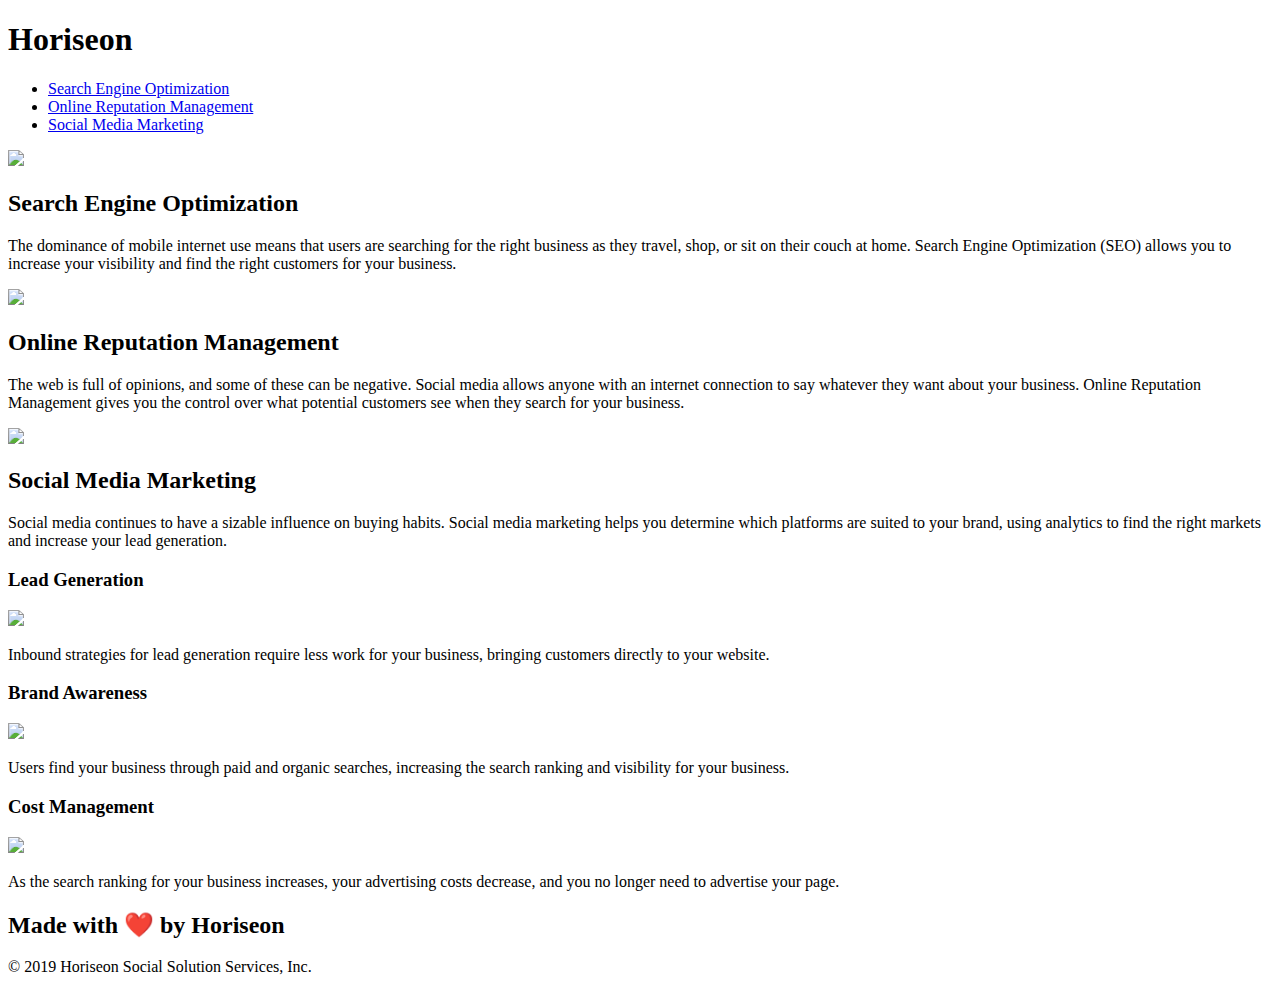
==== code_refactor.html @ 7803e8f1 "Linked the CSS file to html and updated the Title" ====
<!DOCTYPE html>
<html lang="en-us">

<head>
    <meta charset="UTF-8" />
    <link rel="stylesheet" href="style.css">
    <title>Horiseon</title>
</head>

<body>
    <div class="header">
        <h1>Hori<span class="seo">seo</span>n</h1>
        <div>
            <ul>
                <li>
                    <a href="#search-engine-optimization">Search Engine Optimization</a>
                </li>
                <li>
                    <a href="#online-reputation-management">Online Reputation Management</a>
                </li>
                <li>
                    <a href="#social-media-marketing">Social Media Marketing</a>
                </li>
            </ul>
        </div>
    </div>
    <div class="hero"></div>
    <div class="content">
        <div class="search-engine-optimization">
            <img src="./assets/images/search-engine-optimization.jpg" class="float-left" />
            <h2>Search Engine Optimization</h2>
            <p>
                The dominance of mobile internet use means that users are searching for the right business as they travel, shop, or sit on their couch at home. Search Engine Optimization (SEO) allows you to increase your visibility and find the right customers for your business.
            </p>
        </div>
        <div id="online-reputation-management" class="online-reputation-management">
            <img src="./assets/images/online-reputation-management.jpg" class="float-right" />
            <h2>Online Reputation Management</h2>
            <p>
                The web is full of opinions, and some of these can be negative. Social media allows anyone with an internet connection to say whatever they want about your business. Online Reputation Management gives you the control over what potential customers see when they search for your business.
            </p>
        </div>
        <div id="social-media-marketing" class="social-media-marketing">
            <img src="./assets/images/social-media-marketing.jpg" class="float-left" />
            <h2>Social Media Marketing</h2>
            <p>
                Social media continues to have a sizable influence on buying habits. Social media marketing helps you determine which platforms are suited to your brand, using analytics to find the right markets and increase your lead generation.
            </p>
        </div>
    </div>
    <div class="benefits">
        <div class="benefit-lead">
            <h3>Lead Generation</h3>
            <img src="./assets/images/lead-generation.png" />
            <p>
                Inbound strategies for lead generation require less work for your business, bringing customers directly to your website.
            </p>
        </div>
        <div class="benefit-brand">
            <h3>Brand Awareness</h3>
            <img src="./assets/images/brand-awareness.png" />
            <p>
                Users find your business through paid and organic searches, increasing the search ranking and visibility for your business.
            </p>
        </div>
        <div class="benefit-cost">
            <h3>Cost Management</h3>
            <img src="./assets/images/cost-management.png"></img>
            <p>
                As the search ranking for your business increases, your advertising costs decrease, and you no longer need to advertise your page.
            </p>
        </div>
    </div>
    <div class="footer">
        <h2>Made with ❤️️ by Horiseon</h2>
        <p>
            &copy; 2019 Horiseon Social Solution Services, Inc.
        </p>
    </div>
</body>

</html>
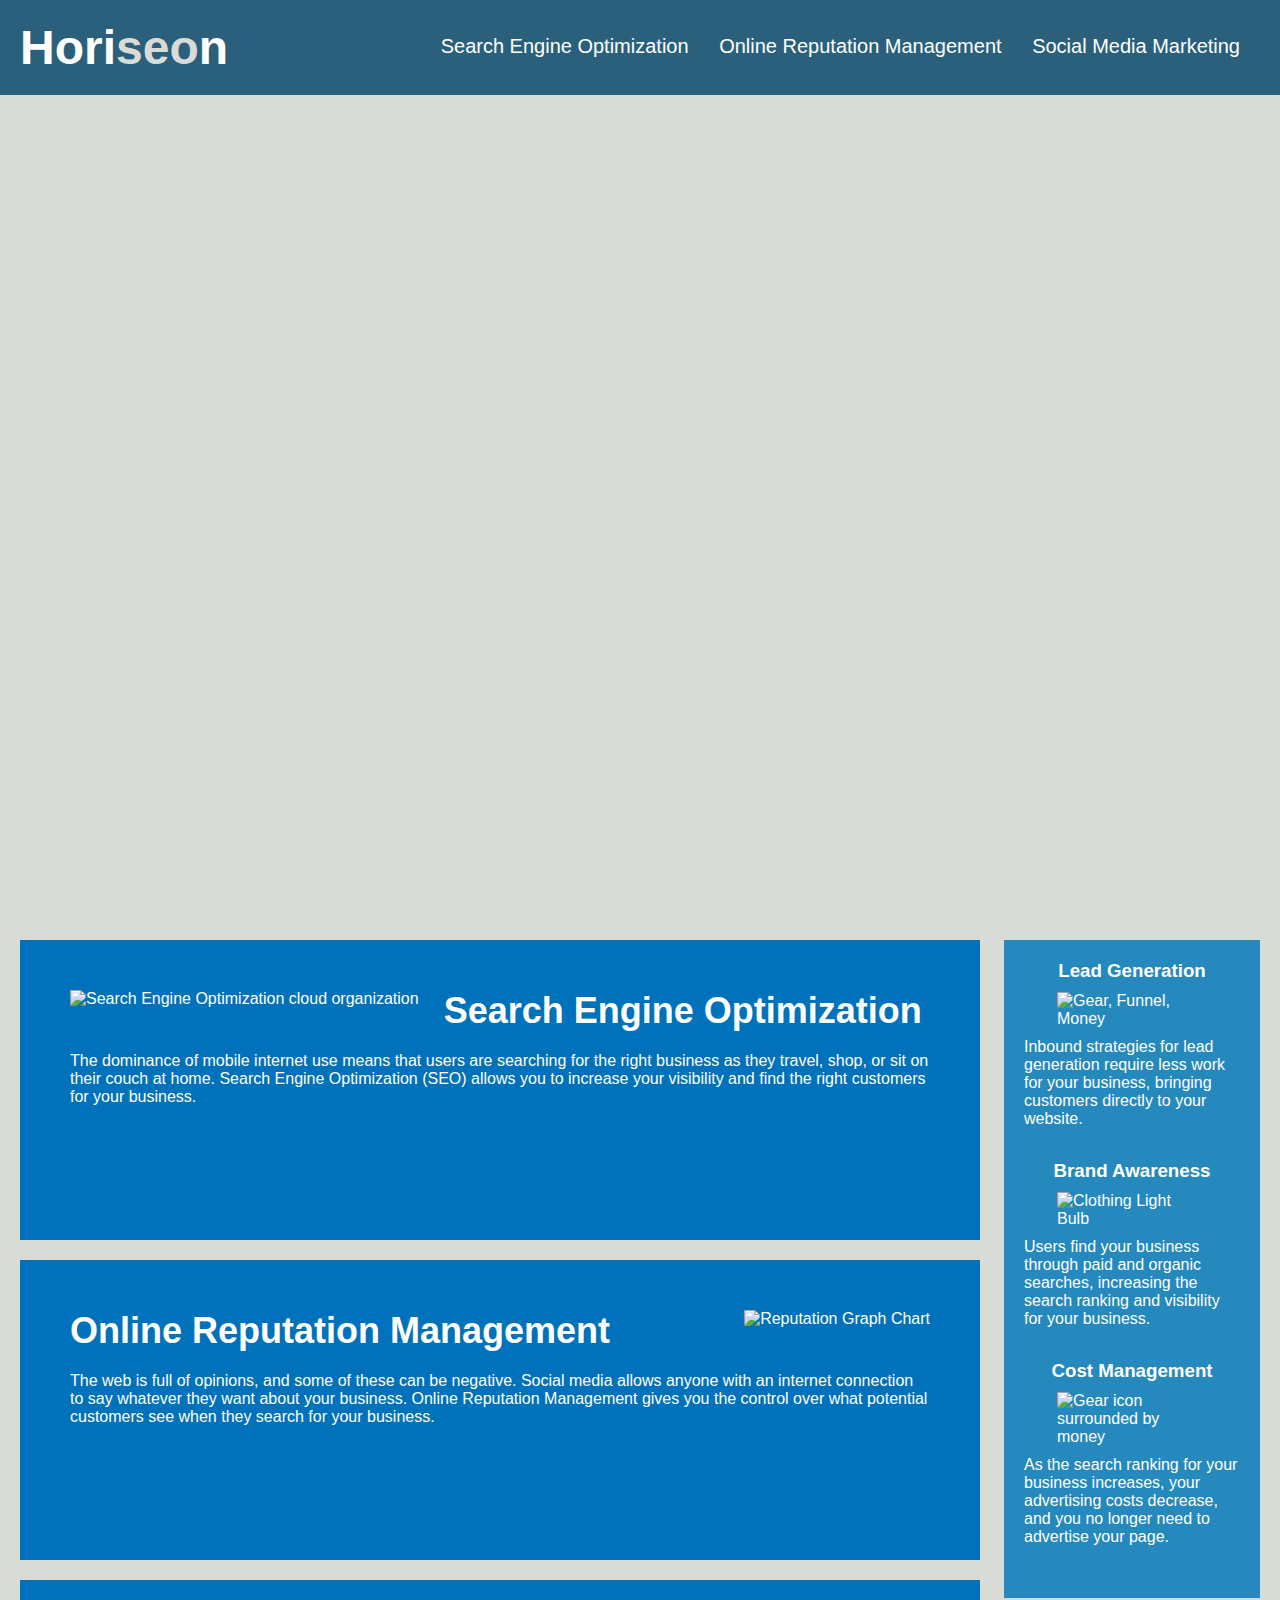
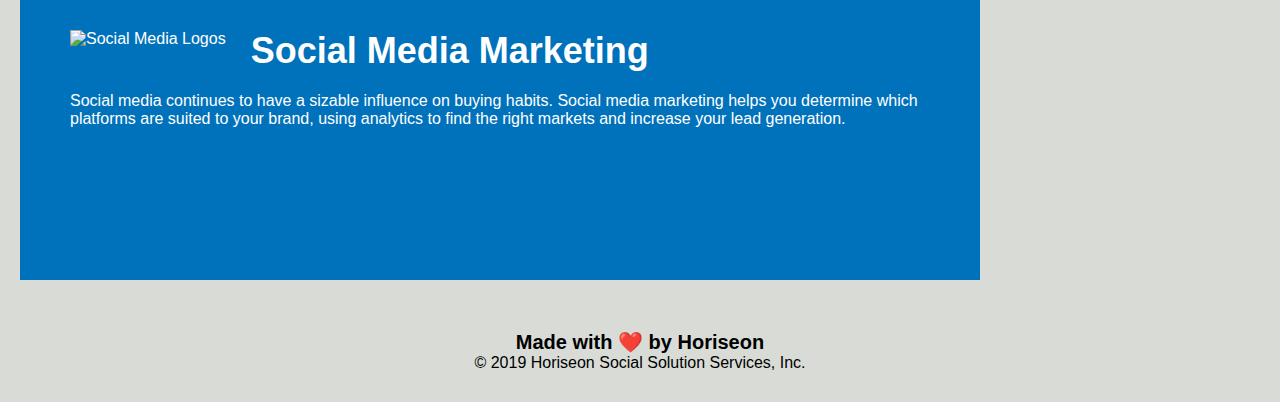
==== commit 7745e293: "re-added digital marketing pic and made it work" ====
--- a/code_refactor.html
+++ b/code_refactor.html
@@ -27,21 +27,21 @@
     <div class="hero"></div>
     <div class="content">
         <div class="search-engine-optimization">
-            <img src="./assets/images/search-engine-optimization.jpg" class="float-left" />
+            <img src="images/search-engine-optimization.jpg" alt="Search Engine Optimization cloud organization" class="float-left" />
             <h2>Search Engine Optimization</h2>
             <p>
                 The dominance of mobile internet use means that users are searching for the right business as they travel, shop, or sit on their couch at home. Search Engine Optimization (SEO) allows you to increase your visibility and find the right customers for your business.
             </p>
         </div>
         <div id="online-reputation-management" class="online-reputation-management">
-            <img src="./assets/images/online-reputation-management.jpg" class="float-right" />
+            <img src="images/online-reputation-management.jpg" alt="Reputation Graph Chart" class="float-right" />
             <h2>Online Reputation Management</h2>
             <p>
                 The web is full of opinions, and some of these can be negative. Social media allows anyone with an internet connection to say whatever they want about your business. Online Reputation Management gives you the control over what potential customers see when they search for your business.
             </p>
         </div>
         <div id="social-media-marketing" class="social-media-marketing">
-            <img src="./assets/images/social-media-marketing.jpg" class="float-left" />
+            <img src="images/social-media-marketing.jpg" alt="Social Media Logos" class="float-left" />
             <h2>Social Media Marketing</h2>
             <p>
                 Social media continues to have a sizable influence on buying habits. Social media marketing helps you determine which platforms are suited to your brand, using analytics to find the right markets and increase your lead generation.
@@ -51,21 +51,21 @@
     <div class="benefits">
         <div class="benefit-lead">
             <h3>Lead Generation</h3>
-            <img src="./assets/images/lead-generation.png" />
+            <img src="images/lead-generation.png" alt="Gear, Funnel, Money" />
             <p>
                 Inbound strategies for lead generation require less work for your business, bringing customers directly to your website.
             </p>
         </div>
         <div class="benefit-brand">
             <h3>Brand Awareness</h3>
-            <img src="./assets/images/brand-awareness.png" />
+            <img src="images/brand-awareness.png" alt="Clothing Light Bulb" />
             <p>
                 Users find your business through paid and organic searches, increasing the search ranking and visibility for your business.
             </p>
         </div>
         <div class="benefit-cost">
             <h3>Cost Management</h3>
-            <img src="./assets/images/cost-management.png"></img>
+            <img src="images/cost-management.png" alt="Gear icon surrounded by money" ></img>
             <p>
                 As the search ranking for your business increases, your advertising costs decrease, and you no longer need to advertise your page.
             </p>
--- a/style.css
+++ b/style.css
@@ -0,0 +1,202 @@
+* {
+    box-sizing: border-box;
+    padding: 0;
+    margin: 0;
+}
+
+body {
+    background-color: #d9dcd6;
+}
+
+.header {
+    padding: 20px;
+    font-family: 'Trebuchet MS', 'Lucida Sans Unicode', 'Lucida Grande', 'Lucida Sans', Arial, sans-serif;
+    background-color: #2a607c;
+    color: #ffffff;
+}
+
+.header h1 {
+    display: inline-block;
+    font-size: 48px;
+}
+
+.header h1 .seo {
+    color: #d9dcd6;
+}
+
+.header div {
+    padding-top: 15px;
+    margin-right: 20px;
+    float: right;
+    font-family: 'Gill Sans', 'Gill Sans MT', Calibri, 'Trebuchet MS', sans-serif;
+    font-size: 20px;
+}
+
+.header div ul {
+    list-style-type: none;
+}
+
+.header div ul li {
+    display: inline-block;
+    margin-left: 25px;
+}
+
+a {
+    color: #ffffff;
+    text-decoration: none;
+}
+
+p {
+    font-size: 16px;
+}
+
+.hero {
+    height: 800px;
+    width: 100%;
+    margin-bottom: 25px;
+    background-image: url("images/digital-marketing-meeting.jpg");
+    background-size: cover;
+    background-position: center;
+}
+
+.float-left {
+    float: left;
+    margin-right: 25px;
+}
+
+.float-right {
+    float: right;
+    margin-left: 25px;
+}
+
+.content {
+    width: 75%;
+    display: inline-block;
+    margin-left: 20px;
+    margin-top: 20px;
+}
+
+.benefits {
+    margin-right: 20px;
+    margin-top: 20px;
+    padding: 20px;
+    clear: both;
+    float: right;
+    width: 20%;
+    height: 100%;
+    font-family: 'Gill Sans', 'Gill Sans MT', Calibri, 'Trebuchet MS', sans-serif;
+    background-color: #2589bd;
+}
+
+.benefit-lead {
+    margin-bottom: 32px;
+    color: #ffffff;
+}
+
+.benefit-brand {
+    margin-bottom: 32px;
+    color: #ffffff;
+}
+
+.benefit-cost {
+    margin-bottom: 32px;
+    color: #ffffff;
+}
+
+.benefit-lead h3 {
+    margin-bottom: 10px;
+    text-align: center;
+}
+
+.benefit-brand h3 {
+    margin-bottom: 10px;
+    text-align: center;
+}
+
+.benefit-cost h3 {
+    margin-bottom: 10px;
+    text-align: center;
+}
+
+.benefit-lead img {
+    display: block;
+    margin: 10px auto;
+    max-width: 150px;
+}
+
+.benefit-brand img {
+    display: block;
+    margin: 10px auto;
+    max-width: 150px;
+}
+
+.benefit-cost img {
+    display: block;
+    margin: 10px auto;
+    max-width: 150px;
+}
+
+.search-engine-optimization {
+    margin-bottom: 20px;
+    padding: 50px;
+    height: 300px;
+    font-family: 'Gill Sans', 'Gill Sans MT', Calibri, 'Trebuchet MS', sans-serif;
+    background-color: #0072bb;
+    color: #ffffff;
+}
+
+.online-reputation-management {
+    margin-bottom: 20px;
+    padding: 50px;
+    height: 300px;
+    font-family: 'Gill Sans', 'Gill Sans MT', Calibri, 'Trebuchet MS', sans-serif;
+    background-color: #0072bb;
+    color: #ffffff;
+}
+
+.social-media-marketing {
+    margin-bottom: 20px;
+    padding: 50px;
+    height: 300px;
+    font-family: 'Gill Sans', 'Gill Sans MT', Calibri, 'Trebuchet MS', sans-serif;
+    background-color: #0072bb;
+    color: #ffffff;
+}
+
+.search-engine-optimization img {
+    max-height: 200px;
+}
+
+.online-reputation-management img {
+    max-height: 200px;
+}
+
+.social-media-marketing img {
+    max-height: 200px;
+}
+
+.search-engine-optimization h2 {
+    margin-bottom: 20px;
+    font-size: 36px;
+}
+
+.online-reputation-management h2 {
+    margin-bottom: 20px;
+    font-size: 36px;
+}
+
+.social-media-marketing h2 {
+    margin-bottom: 20px;
+    font-size: 36px;
+}
+
+.footer {
+    padding: 30px;
+    clear: both;
+    font-family: 'Trebuchet MS', 'Lucida Sans Unicode', 'Lucida Grande', 'Lucida Sans', Arial, sans-serif;
+    text-align: center;
+}
+
+.footer h2 {
+    font-size: 20px;
+}
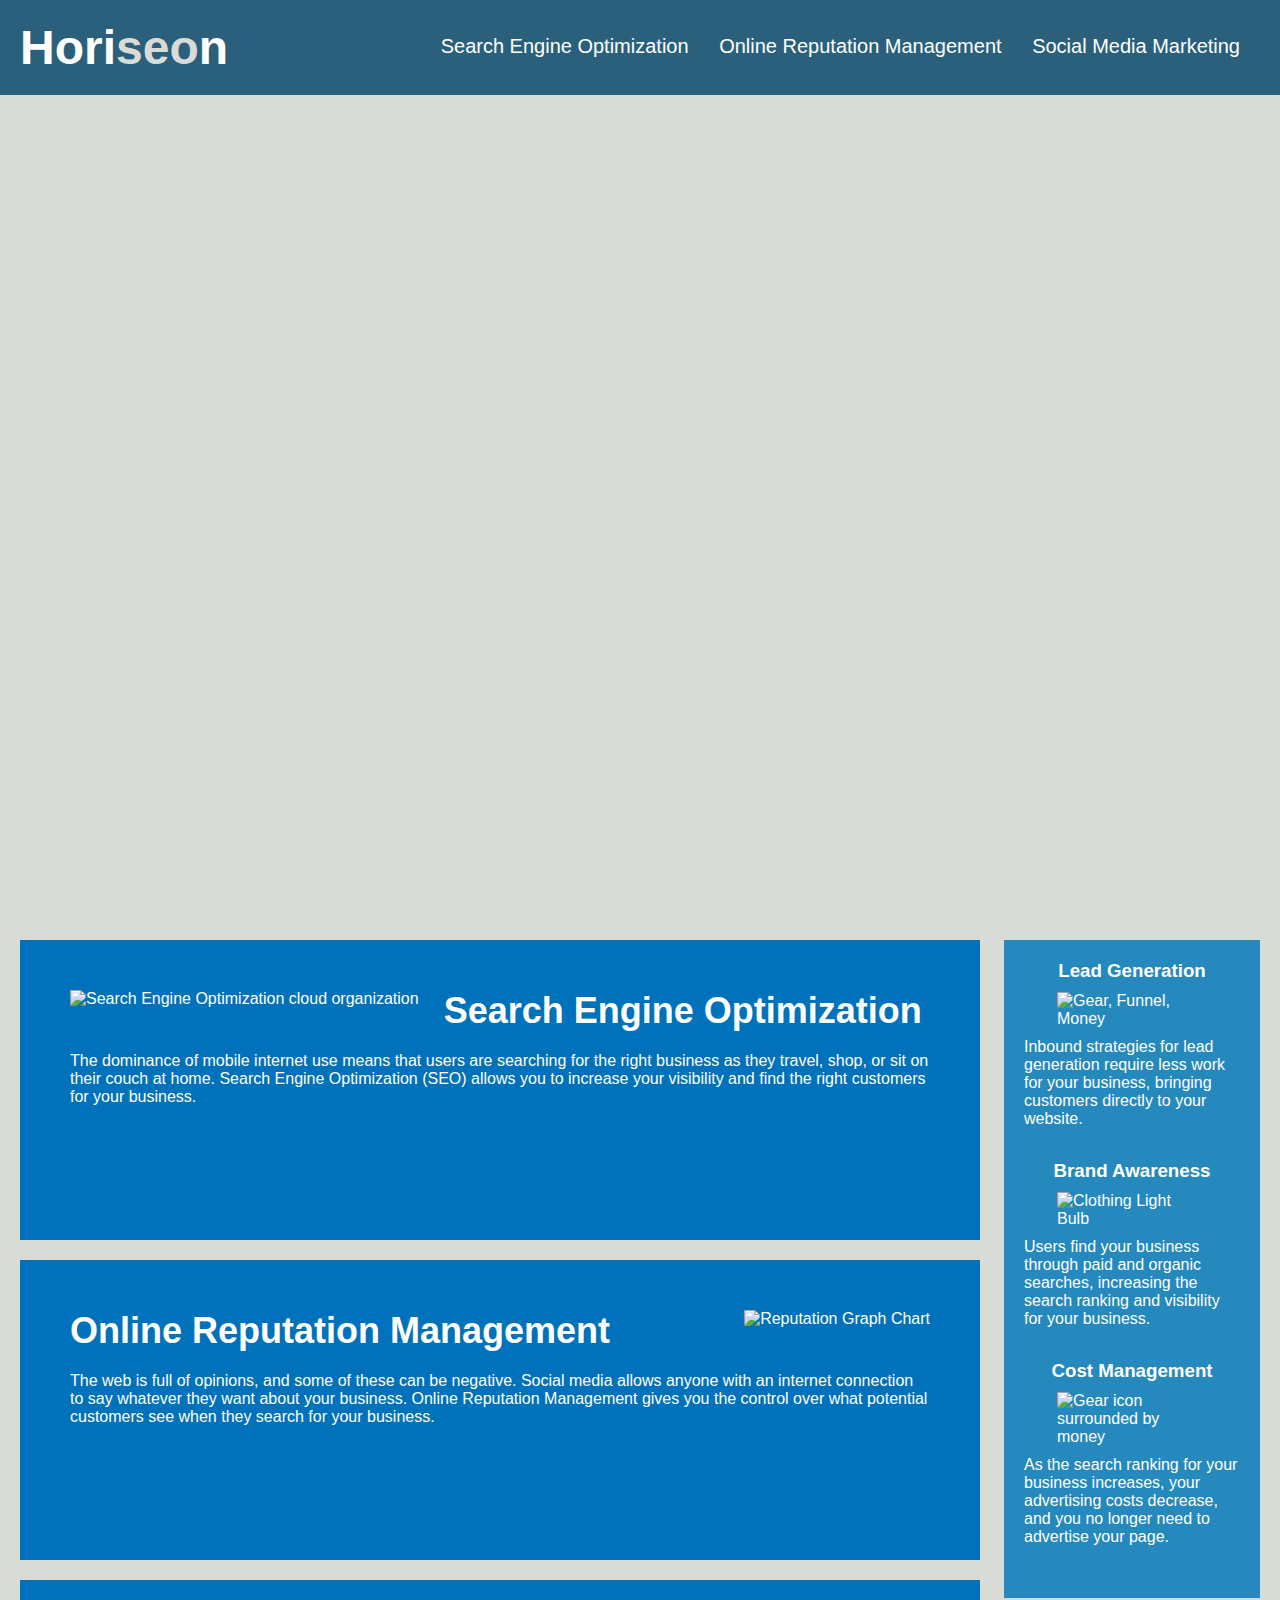
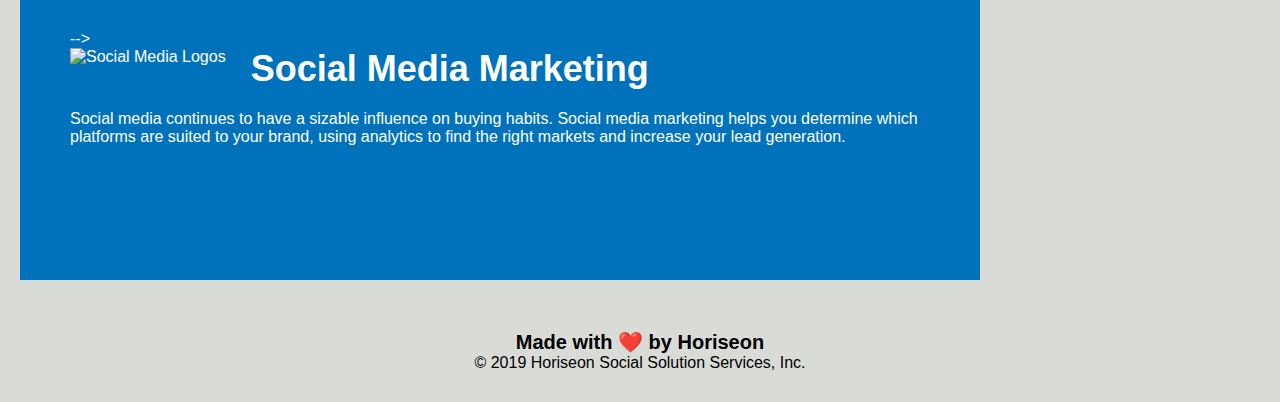
==== commit 65ad43e8: "Organized CSS selectors to follow the semantic structure of the HTML elements" ====
--- a/code_refactor.html
+++ b/code_refactor.html
@@ -4,79 +4,93 @@
 <head>
     <meta charset="UTF-8" />
     <link rel="stylesheet" href="style.css">
-    <title>Horiseon</title>
+    <title>Horiseon Solution Services</title>
 </head>
 
 <body>
-    <div class="header">
-        <h1>Hori<span class="seo">seo</span>n</h1>
-        <div>
-            <ul>
-                <li>
-                    <a href="#search-engine-optimization">Search Engine Optimization</a>
-                </li>
-                <li>
-                    <a href="#online-reputation-management">Online Reputation Management</a>
-                </li>
-                <li>
-                    <a href="#social-media-marketing">Social Media Marketing</a>
-                </li>
-            </ul>
-        </div>
-    </div>
-    <div class="hero"></div>
-    <div class="content">
-        <div class="search-engine-optimization">
-            <img src="images/search-engine-optimization.jpg" alt="Search Engine Optimization cloud organization" class="float-left" />
-            <h2>Search Engine Optimization</h2>
+    <header>
+        <nav class="header">
+            <h1>Hori<span class="seo">seo</span>n</h1>
+            <div>
+                <ul>
+                    <li>
+                        <a href="#search-engine-optimization">Search Engine Optimization</a>
+                    </li>
+                    <li>
+                        <a href="#online-reputation-management">Online Reputation Management</a>
+                    </li>
+                    <li>
+                        <a href="#social-media-marketing">Social Media Marketing</a>
+                    </li>
+                </ul>
+            </div>
+        </nav>
+    </header>
+    <figure class="hero"></figure>
+    <main class="content">
+        <section id="search-engine-optimization" class="search-engine-optimization">
+            <img src="images/search-engine-optimization.jpg" alt="Search Engine Optimization cloud organization"
+                class="float-left" />
+            <summary><h2>Search Engine Optimization</h2></summary>
             <p>
-                The dominance of mobile internet use means that users are searching for the right business as they travel, shop, or sit on their couch at home. Search Engine Optimization (SEO) allows you to increase your visibility and find the right customers for your business.
+                The dominance of mobile internet use means that users are searching for the right business as they
+                travel, shop, or sit on their couch at home. Search Engine Optimization (SEO) allows you to increase
+                your visibility and find the right customers for your business.
             </p>
-        </div>
-        <div id="online-reputation-management" class="online-reputation-management">
+        </section>
+        <section id="online-reputation-management" class="online-reputation-management">
+            <section id="online-reputation-management" class="combine"></section>
             <img src="images/online-reputation-management.jpg" alt="Reputation Graph Chart" class="float-right" />
-            <h2>Online Reputation Management</h2>
+            <summary><h2>Online Reputation Management</h2></summary>
             <p>
-                The web is full of opinions, and some of these can be negative. Social media allows anyone with an internet connection to say whatever they want about your business. Online Reputation Management gives you the control over what potential customers see when they search for your business.
+                The web is full of opinions, and some of these can be negative. Social media allows anyone with an
+                internet connection to say whatever they want about your business. Online Reputation Management gives
+                you the control over what potential customers see when they search for your business.
             </p>
-        </div>
-        <div id="social-media-marketing" class="social-media-marketing">
+        </section>
+        <section id="social-media-marketing" class="social-media-marketing"> -->
+            <section id="social-media-marketing" class="combine"></section>
             <img src="images/social-media-marketing.jpg" alt="Social Media Logos" class="float-left" />
-            <h2>Social Media Marketing</h2>
+            <summary><h2>Social Media Marketing</h2></summary>
             <p>
-                Social media continues to have a sizable influence on buying habits. Social media marketing helps you determine which platforms are suited to your brand, using analytics to find the right markets and increase your lead generation.
+                Social media continues to have a sizable influence on buying habits. Social media marketing helps you
+                determine which platforms are suited to your brand, using analytics to find the right markets and
+                increase your lead generation.
             </p>
-        </div>
-    </div>
-    <div class="benefits">
-        <div class="benefit-lead">
-            <h3>Lead Generation</h3>
+        </section>
+    </main>
+    <aside class="benefits">
+        <aside class="benefit-lead">
+            <summary><h3>Lead Generation</h3></summary>
             <img src="images/lead-generation.png" alt="Gear, Funnel, Money" />
             <p>
-                Inbound strategies for lead generation require less work for your business, bringing customers directly to your website.
+                Inbound strategies for lead generation require less work for your business, bringing customers directly
+                to your website.
             </p>
-        </div>
-        <div class="benefit-brand">
-            <h3>Brand Awareness</h3>
+        </aside>
+        <aside class="benefit-brand">
+            <summary><h3>Brand Awareness</h3></summary>
             <img src="images/brand-awareness.png" alt="Clothing Light Bulb" />
             <p>
-                Users find your business through paid and organic searches, increasing the search ranking and visibility for your business.
+                Users find your business through paid and organic searches, increasing the search ranking and visibility
+                for your business.
             </p>
-        </div>
-        <div class="benefit-cost">
-            <h3>Cost Management</h3>
-            <img src="images/cost-management.png" alt="Gear icon surrounded by money" ></img>
+        </aside>
+        <aside class="benefit-cost">
+            <summary><h3>Cost Management</h3></summary>
+            <img src="images/cost-management.png" alt="Gear icon surrounded by money"></img>
             <p>
-                As the search ranking for your business increases, your advertising costs decrease, and you no longer need to advertise your page.
+                As the search ranking for your business increases, your advertising costs decrease, and you no longer
+                need to advertise your page.
             </p>
-        </div>
-    </div>
-    <div class="footer">
+        </aside>
+    </aside>
+    <footer class="footer">
         <h2>Made with ❤️️ by Horiseon</h2>
         <p>
             &copy; 2019 Horiseon Social Solution Services, Inc.
         </p>
-    </div>
+    </footer>
 </body>
 
-</html>
+</html>--- a/style.css
+++ b/style.css
@@ -59,6 +59,13 @@
     background-position: center;
 }
 
+.content {
+    width: 75%;
+    display: inline-block;
+    margin-left: 20px;
+    margin-top: 20px;
+}
+
 .float-left {
     float: left;
     margin-right: 25px;
@@ -67,73 +74,6 @@
 .float-right {
     float: right;
     margin-left: 25px;
-}
-
-.content {
-    width: 75%;
-    display: inline-block;
-    margin-left: 20px;
-    margin-top: 20px;
-}
-
-.benefits {
-    margin-right: 20px;
-    margin-top: 20px;
-    padding: 20px;
-    clear: both;
-    float: right;
-    width: 20%;
-    height: 100%;
-    font-family: 'Gill Sans', 'Gill Sans MT', Calibri, 'Trebuchet MS', sans-serif;
-    background-color: #2589bd;
-}
-
-.benefit-lead {
-    margin-bottom: 32px;
-    color: #ffffff;
-}
-
-.benefit-brand {
-    margin-bottom: 32px;
-    color: #ffffff;
-}
-
-.benefit-cost {
-    margin-bottom: 32px;
-    color: #ffffff;
-}
-
-.benefit-lead h3 {
-    margin-bottom: 10px;
-    text-align: center;
-}
-
-.benefit-brand h3 {
-    margin-bottom: 10px;
-    text-align: center;
-}
-
-.benefit-cost h3 {
-    margin-bottom: 10px;
-    text-align: center;
-}
-
-.benefit-lead img {
-    display: block;
-    margin: 10px auto;
-    max-width: 150px;
-}
-
-.benefit-brand img {
-    display: block;
-    margin: 10px auto;
-    max-width: 150px;
-}
-
-.benefit-cost img {
-    display: block;
-    margin: 10px auto;
-    max-width: 150px;
 }
 
 .search-engine-optimization {
@@ -190,6 +130,44 @@
     font-size: 36px;
 }
 
+.benefits {
+    margin-right: 20px;
+    margin-top: 20px;
+    padding: 20px;
+    clear: both;
+    float: right;
+    width: 20%;
+    height: 100%;
+    font-family: 'Gill Sans', 'Gill Sans MT', Calibri, 'Trebuchet MS', sans-serif;
+    background-color: #2589bd;
+}
+
+.benefit-lead {
+    margin-bottom: 32px;
+    color: #ffffff;
+}
+
+.benefit-brand {
+    margin-bottom: 32px;
+    color: #ffffff;
+}
+
+.benefit-cost {
+    margin-bottom: 32px;
+    color: #ffffff;
+}
+
+h3 {
+    margin-bottom: 10px;
+    text-align: center;
+}
+
+.benefits img {
+    display: block;
+    margin: 10px auto;
+    max-width: 150px;
+}
+
 .footer {
     padding: 30px;
     clear: both;
